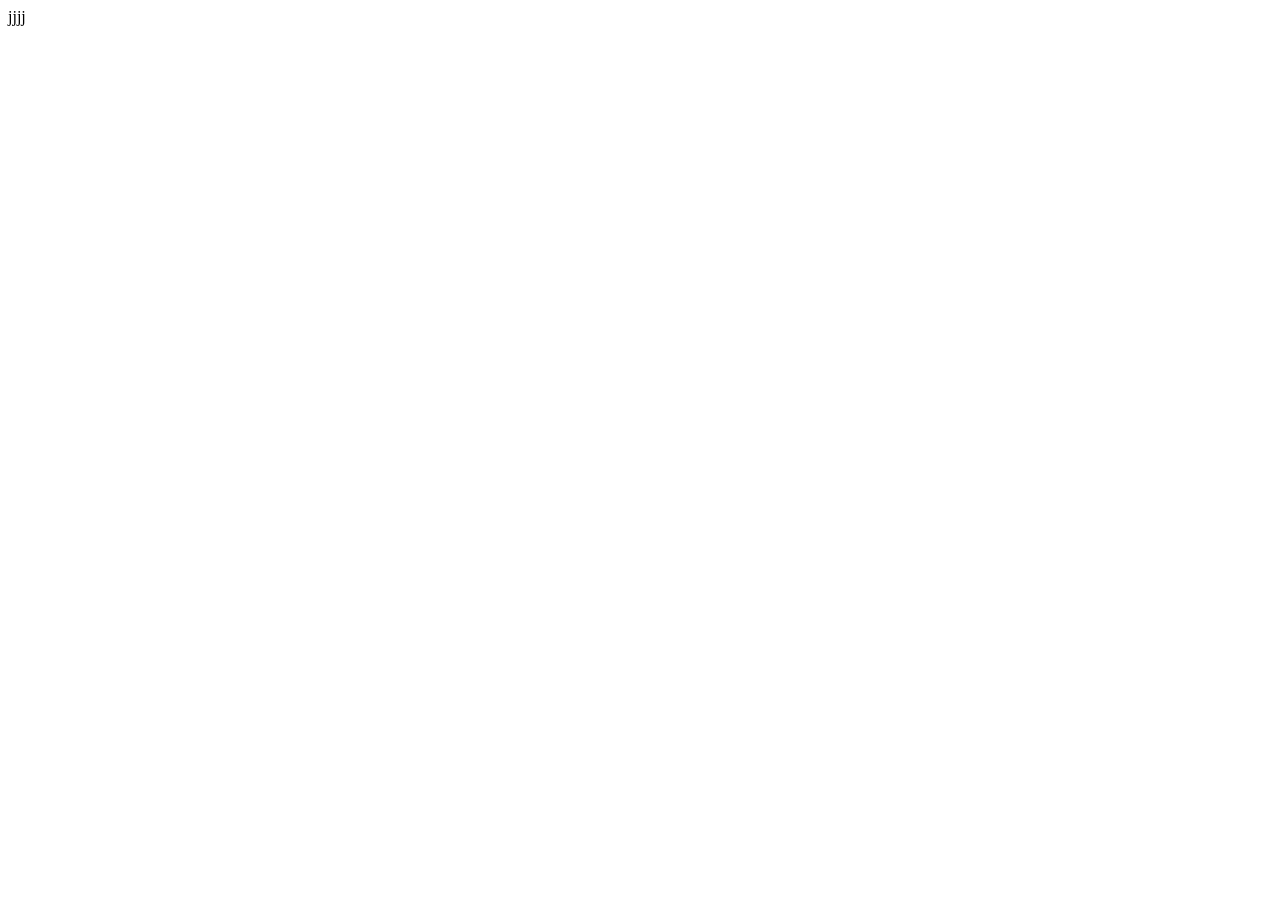
==== a3_skeleton.html @ fa976448 "Create a3_skeleton.html" ====
<!-- =========================================================
STEP 1: Add the required HTML5 skeleton
========================================================= -->
<!DOCTYPE html>
<html lang="en">
  <head>
    <meta charset="UTF-8" />
    <meta name="viewport" content="width=device-width, initial-scale=1.0" />
    <title>NAME</title>
  </head>

  <body>
    <!-- =========================================================
    STEP 2: Build the “top area” (site name + navigation) using simple HTML
    ========================================================= -->
jjjj


    <!-- =========================================================
    STEP 3: Hero section + “Get Started button” as a link
    ========================================================= -->

    

    <!-- =========================================================
    STEP 4: Features section (3 blocks) + featured content section
    ========================================================= -->

    

    <!-- =========================================================
    STEP 5: Two secondary content blocks + CTA section 
    ========================================================= -->

    

    <!-- =========================================================
    STEP 6: Footer 
    ========================================================= -->



  </body>
</html>
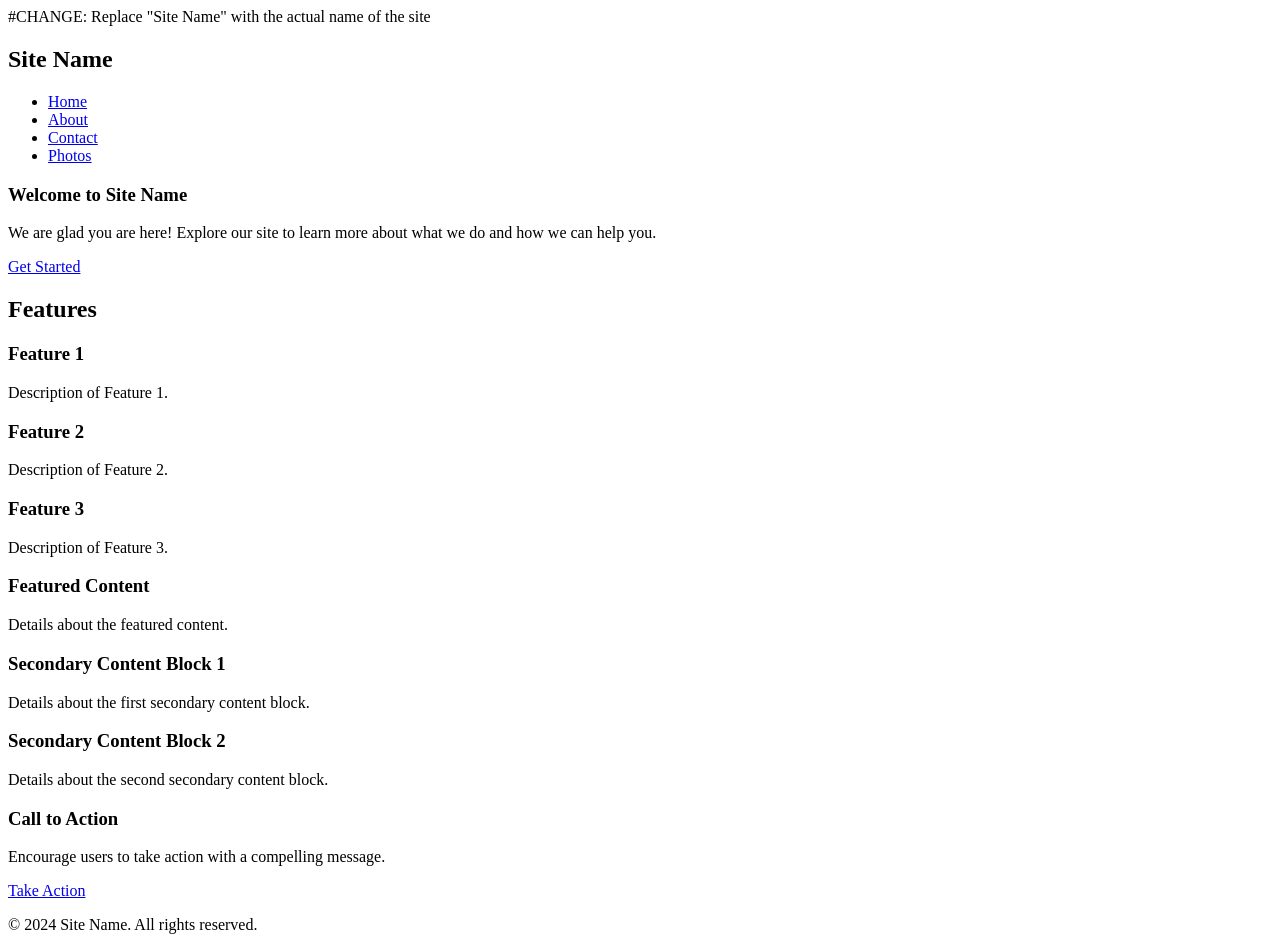
==== commit 66508980: "Basic outline for website" ====
--- a/a3_skeleton.html
+++ b/a3_skeleton.html
@@ -6,37 +6,80 @@
   <head>
     <meta charset="UTF-8" />
     <meta name="viewport" content="width=device-width, initial-scale=1.0" />
-    <title>NAME</title>
+    <title>Site Name</title>  #CHANGE: Replace "Site Name" with the actual name of the site
   </head>
 
   <body>
     <!-- =========================================================
     STEP 2: Build the “top area” (site name + navigation) using simple HTML
     ========================================================= -->
-jjjj
+    <h2>Site Name</h2> 
+      <ul> 
+        <li><a href="#">Home</a></li>
+        <li><a href="#about">About</a></li>
+        <li><a href="#contact">Contact</a></li>
+        <li><a href="#photos">Photos</a></li>
+      </ul>
+
 
 
     <!-- =========================================================
     STEP 3: Hero section + “Get Started button” as a link
     ========================================================= -->
+    <h3>Welcome to Site Name</h3>
+    <p>We are glad you are here! Explore our site to learn more about what we do and how we can help you.</p>
+    <a href="#get-started">Get Started</a>
 
     
 
     <!-- =========================================================
     STEP 4: Features section (3 blocks) + featured content section
     ========================================================= -->
+    <h2>Features</h2>
+    <div class="feature-block">
+      <h3>Feature 1</h3>
+      <p>Description of Feature 1.</p>
+    </div>
+    <div class="feature-block">
+      <h3>Feature 2</h3>
+      <p>Description of Feature 2.</p>
+    </div>
+    <div class="feature-block">
+      <h3>Feature 3</h3>
+      <p>Description of Feature 3.</p>
+    </div>
+    <div class="featured-content">
+      <h3>Featured Content</h3>
+      <p>Details about the featured content.</p>
+    </div>
 
     
 
     <!-- =========================================================
     STEP 5: Two secondary content blocks + CTA section 
     ========================================================= -->
+    <div class="secondary-content">
+      <h3>Secondary Content Block 1</h3>
+      <p>Details about the first secondary content block.</p>
+    </div>
+    <div class="secondary-content">
+      <h3>Secondary Content Block 2</h3>
+      <p>Details about the second secondary content block.</p>
+    </div>
+    <div class="cta-section">
+      <h3>Call to Action</h3>
+      <p>Encourage users to take action with a compelling message.</p>
+      <a href="#cta-link">Take Action</a>
+    </div>
 
     
 
     <!-- =========================================================
     STEP 6: Footer 
     ========================================================= -->
+    <footer>
+      <p>&copy; 2024 Site Name. All rights reserved.</p>
+    </footer>
 
 
 
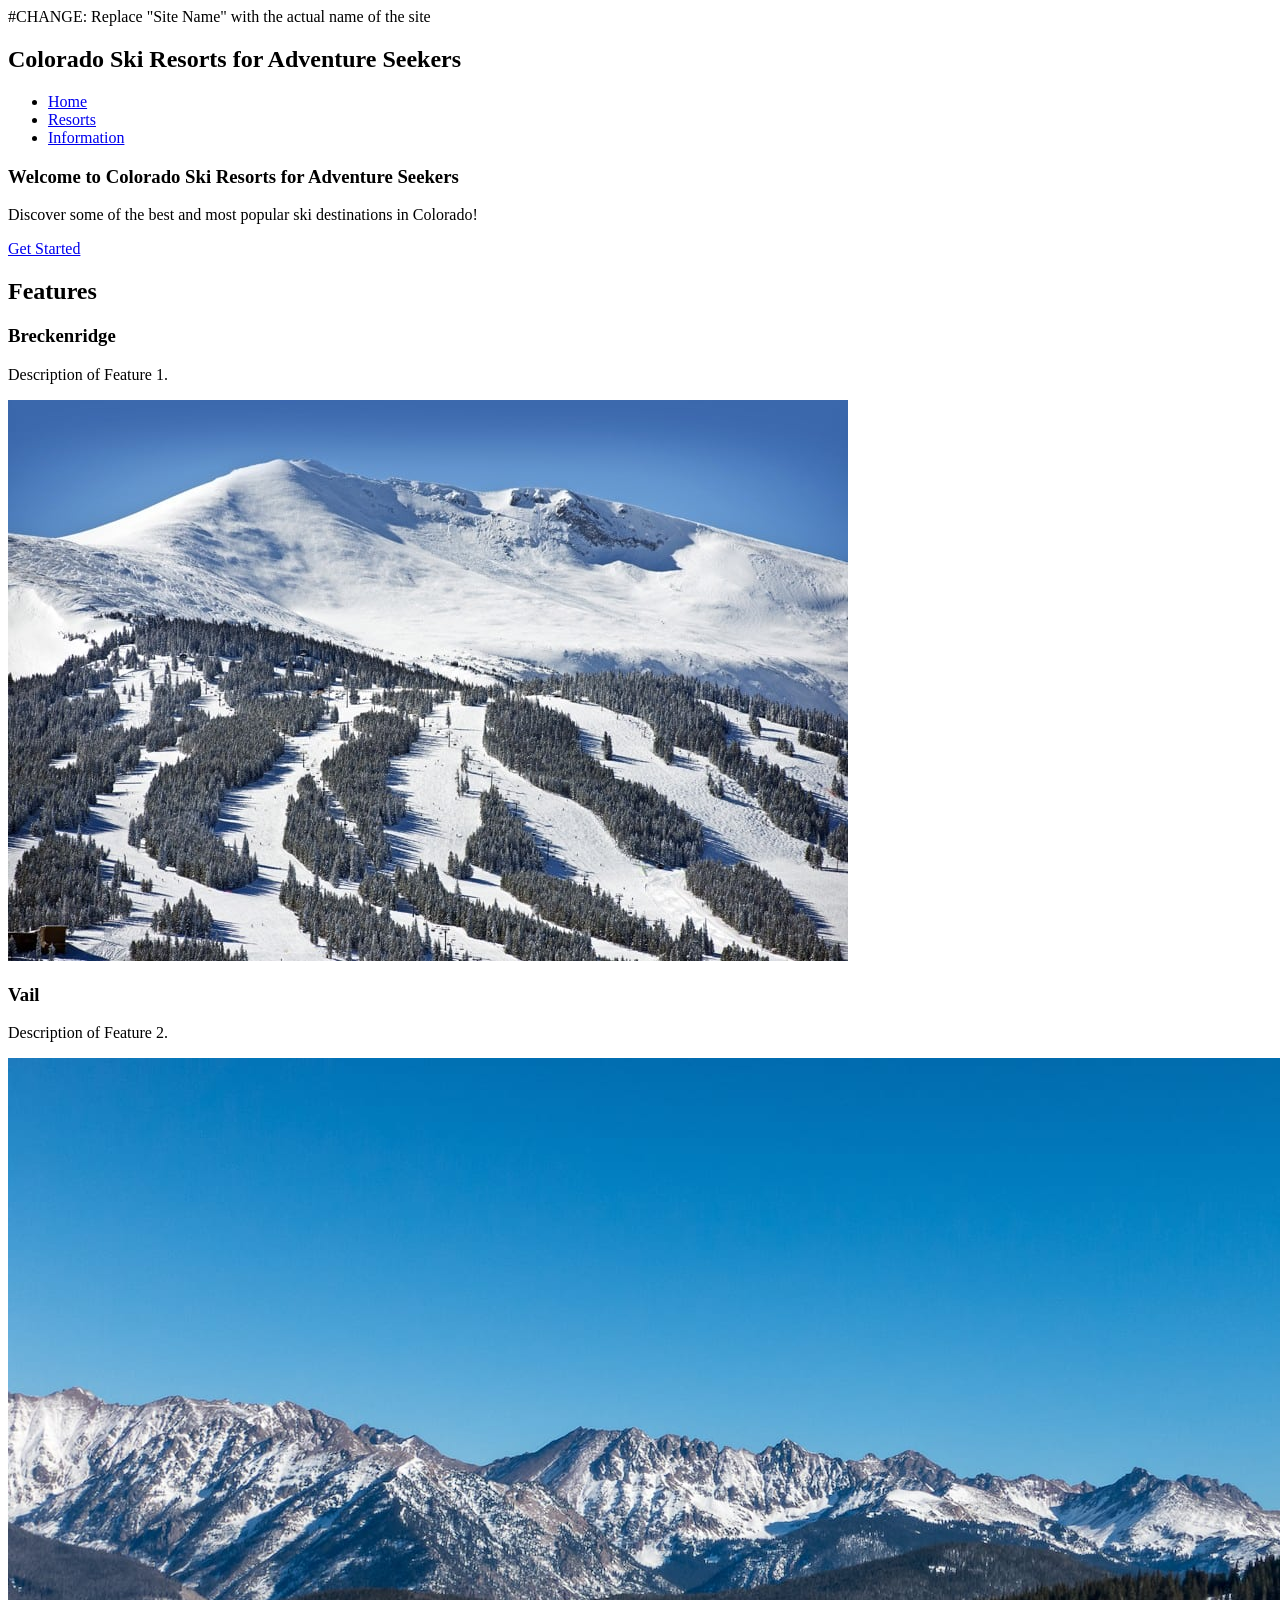
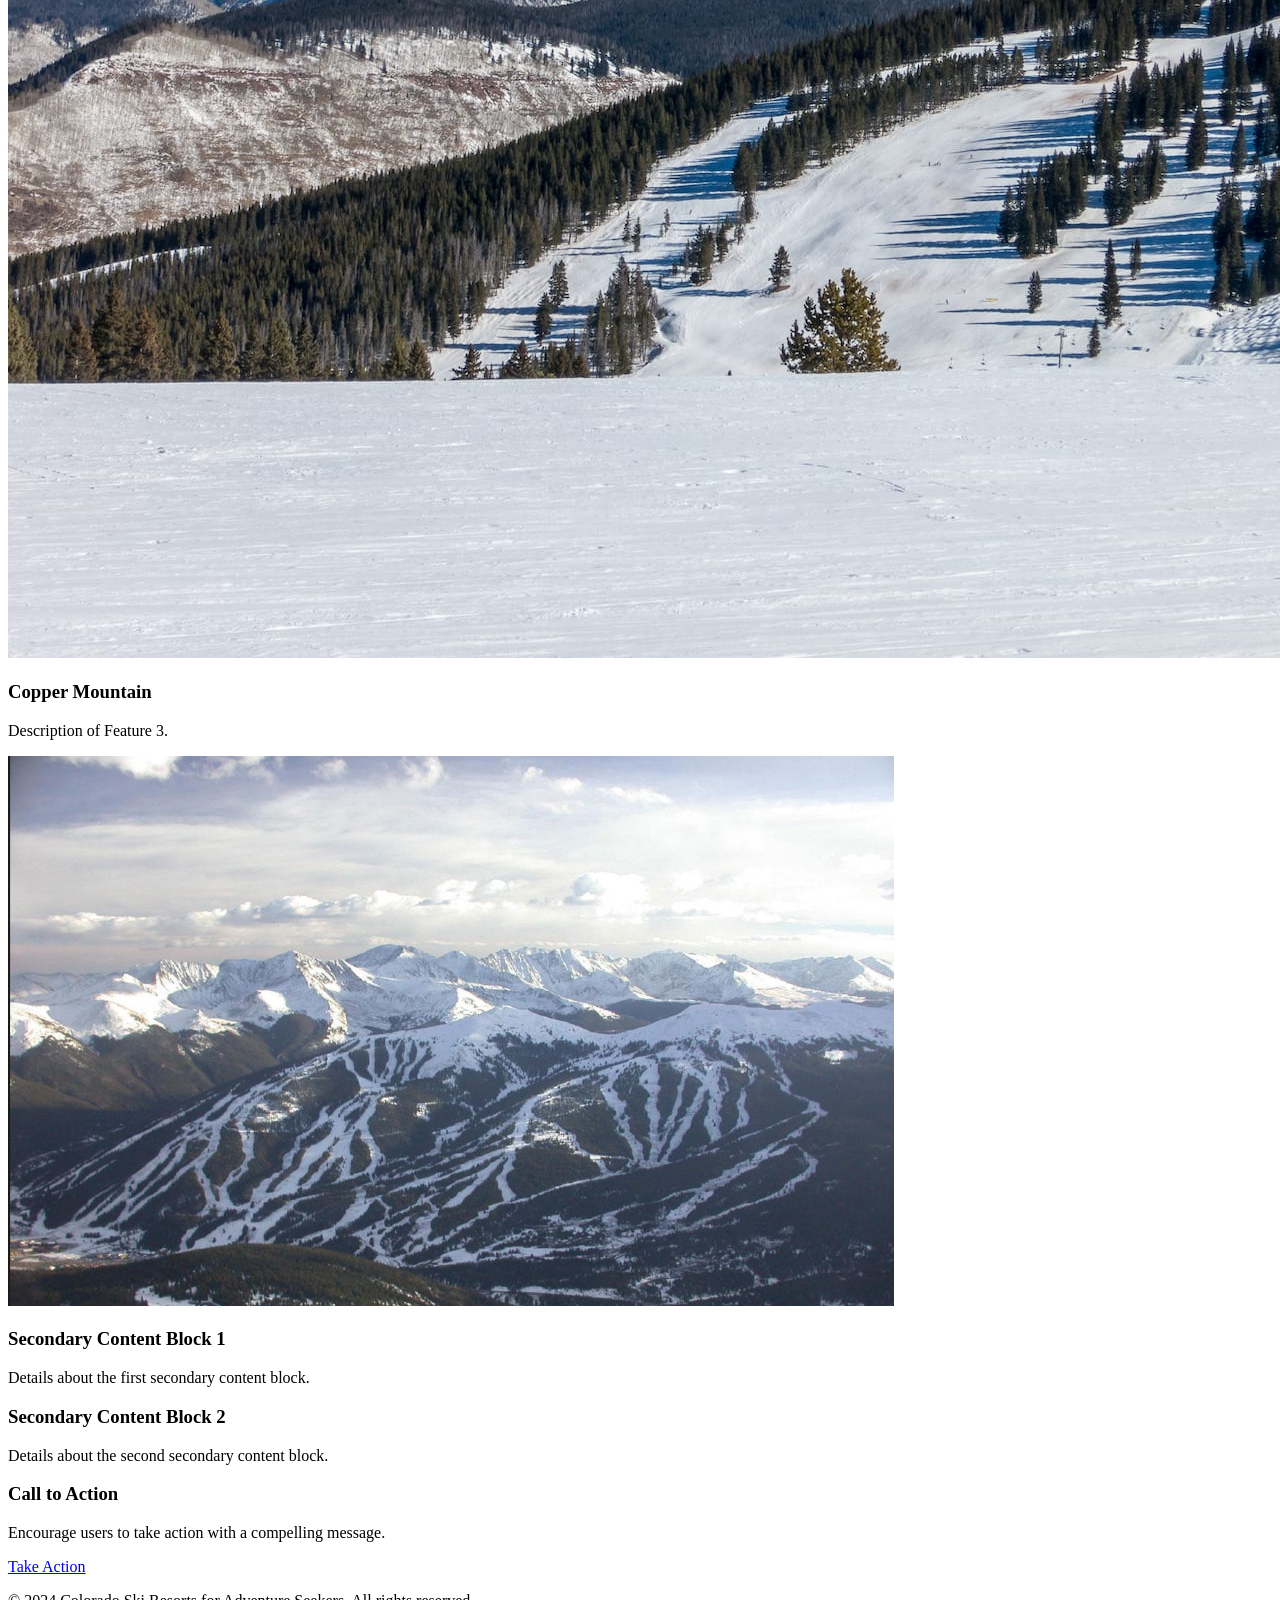
==== commit c8ce4203: "Added images and added basic name changes" ====
--- a/a3_skeleton.html
+++ b/a3_skeleton.html
@@ -6,19 +6,18 @@
   <head>
     <meta charset="UTF-8" />
     <meta name="viewport" content="width=device-width, initial-scale=1.0" />
-    <title>Site Name</title>  #CHANGE: Replace "Site Name" with the actual name of the site
+    <title>Colorado Ski Resorts for Adventure Seekers</title>  #CHANGE: Replace "Site Name" with the actual name of the site
   </head>
 
   <body>
     <!-- =========================================================
     STEP 2: Build the “top area” (site name + navigation) using simple HTML
     ========================================================= -->
-    <h2>Site Name</h2> 
+    <h2>Colorado Ski Resorts for Adventure Seekers</h2> 
       <ul> 
-        <li><a href="#">Home</a></li>
-        <li><a href="#about">About</a></li>
-        <li><a href="#contact">Contact</a></li>
-        <li><a href="#photos">Photos</a></li>
+        <li><a href="#home">Home</a></li>
+        <li><a href="#resorts">Resorts</a></li>
+        <li><a href="#info">Information</a></li>
       </ul>
 
 
@@ -26,34 +25,31 @@
     <!-- =========================================================
     STEP 3: Hero section + “Get Started button” as a link
     ========================================================= -->
-    <h3>Welcome to Site Name</h3>
-    <p>We are glad you are here! Explore our site to learn more about what we do and how we can help you.</p>
+    <h3>Welcome to Colorado Ski Resorts for Adventure Seekers</h3>
+    <p>Discover some of the best and most popular ski destinations in Colorado!</p>
     <a href="#get-started">Get Started</a>
 
     
 
     <!-- =========================================================
-    STEP 4: Features section (3 blocks) + featured content section
+    STEP 4: Features section (3 blocks) + featured content section / Images for each block
     ========================================================= -->
     <h2>Features</h2>
     <div class="feature-block">
-      <h3>Feature 1</h3>
+      <h3>Breckenridge</h3>
       <p>Description of Feature 1.</p>
+      <img src="images/breckenridge.jpg" alt="Describe Image here" />
     </div>
     <div class="feature-block">
-      <h3>Feature 2</h3>
+      <h3>Vail</h3>
       <p>Description of Feature 2.</p>
+      <img src="images/vail.jpg" alt="Describe Image here" />
     </div>
     <div class="feature-block">
-      <h3>Feature 3</h3>
+      <h3>Copper Mountain</h3>
       <p>Description of Feature 3.</p>
+      <img src="images/coppermountain.png" alt="Describe Image here" />
     </div>
-    <div class="featured-content">
-      <h3>Featured Content</h3>
-      <p>Details about the featured content.</p>
-    </div>
-
-    
 
     <!-- =========================================================
     STEP 5: Two secondary content blocks + CTA section 
@@ -78,7 +74,7 @@
     STEP 6: Footer 
     ========================================================= -->
     <footer>
-      <p>&copy; 2024 Site Name. All rights reserved.</p>
+      <p>&copy; 2024 Colorado Ski Resorts for Adventure Seekers. All rights reserved.</p>
     </footer>
 
 
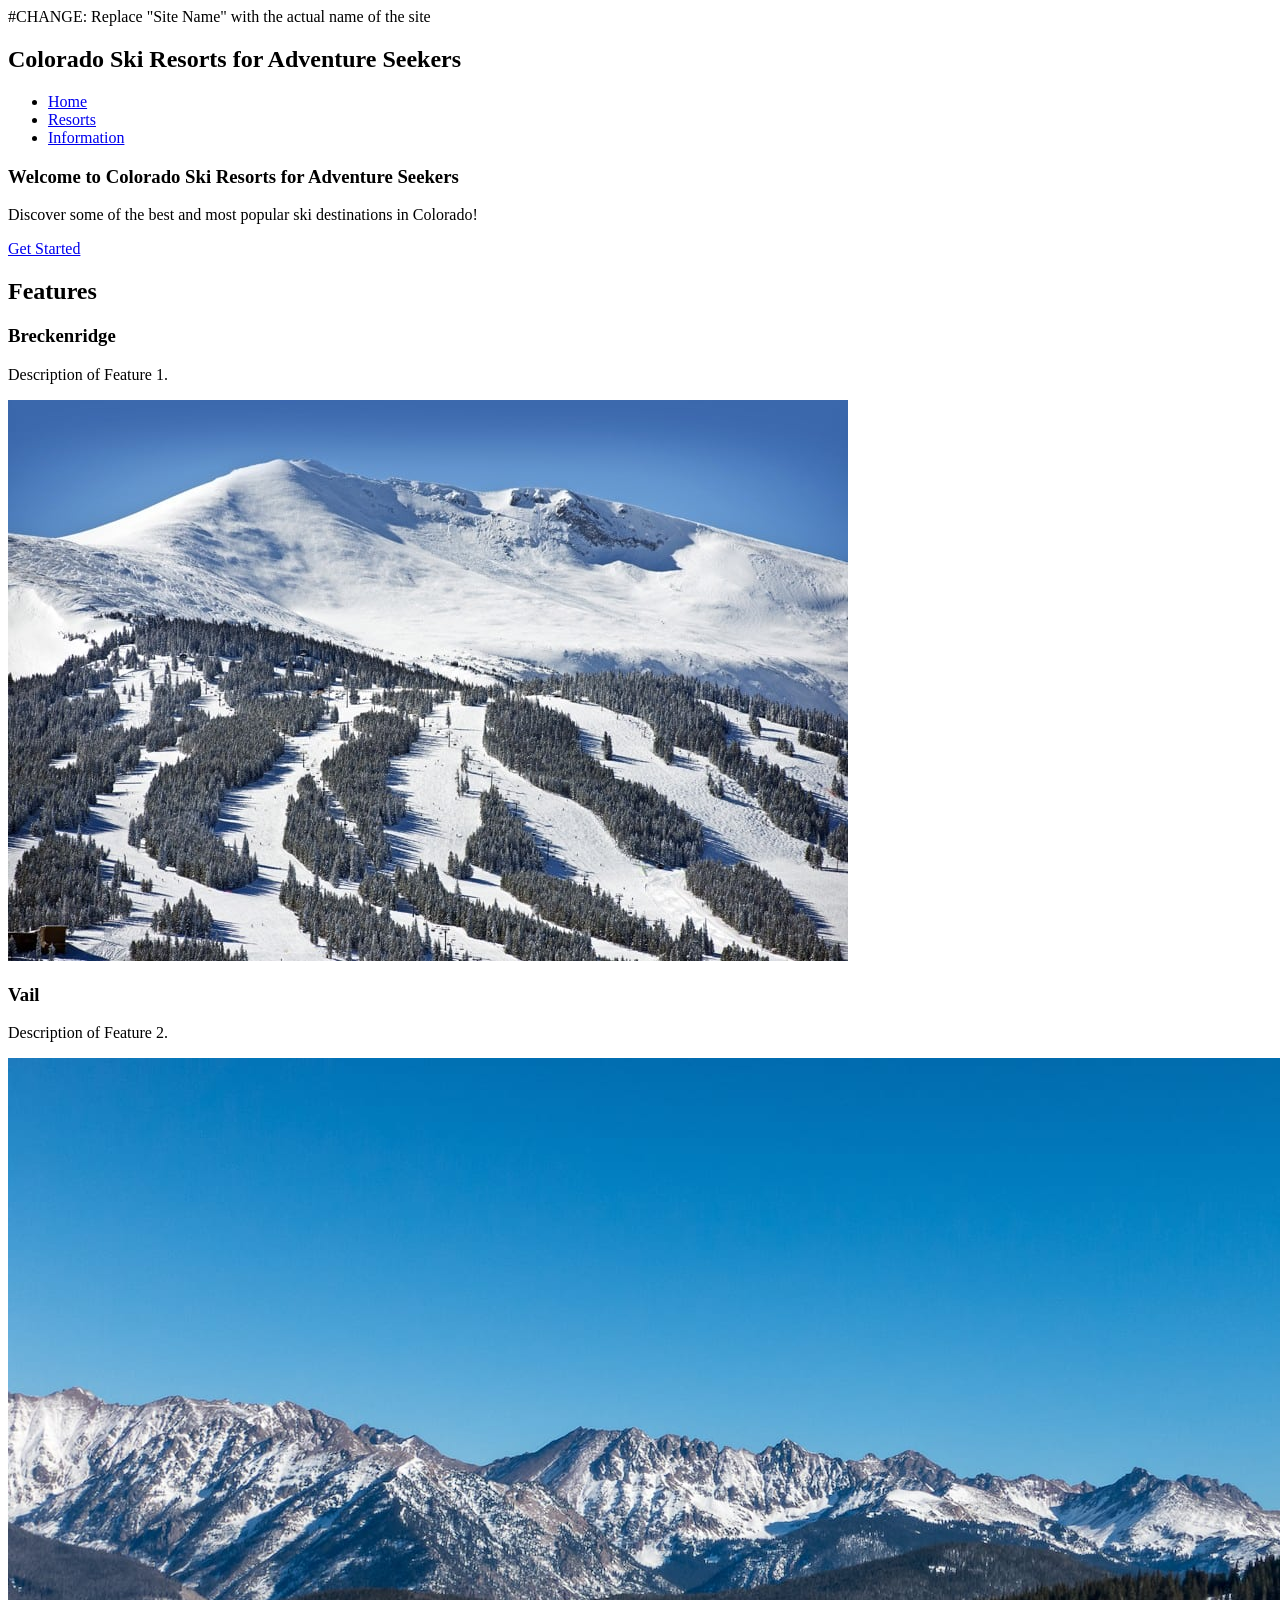
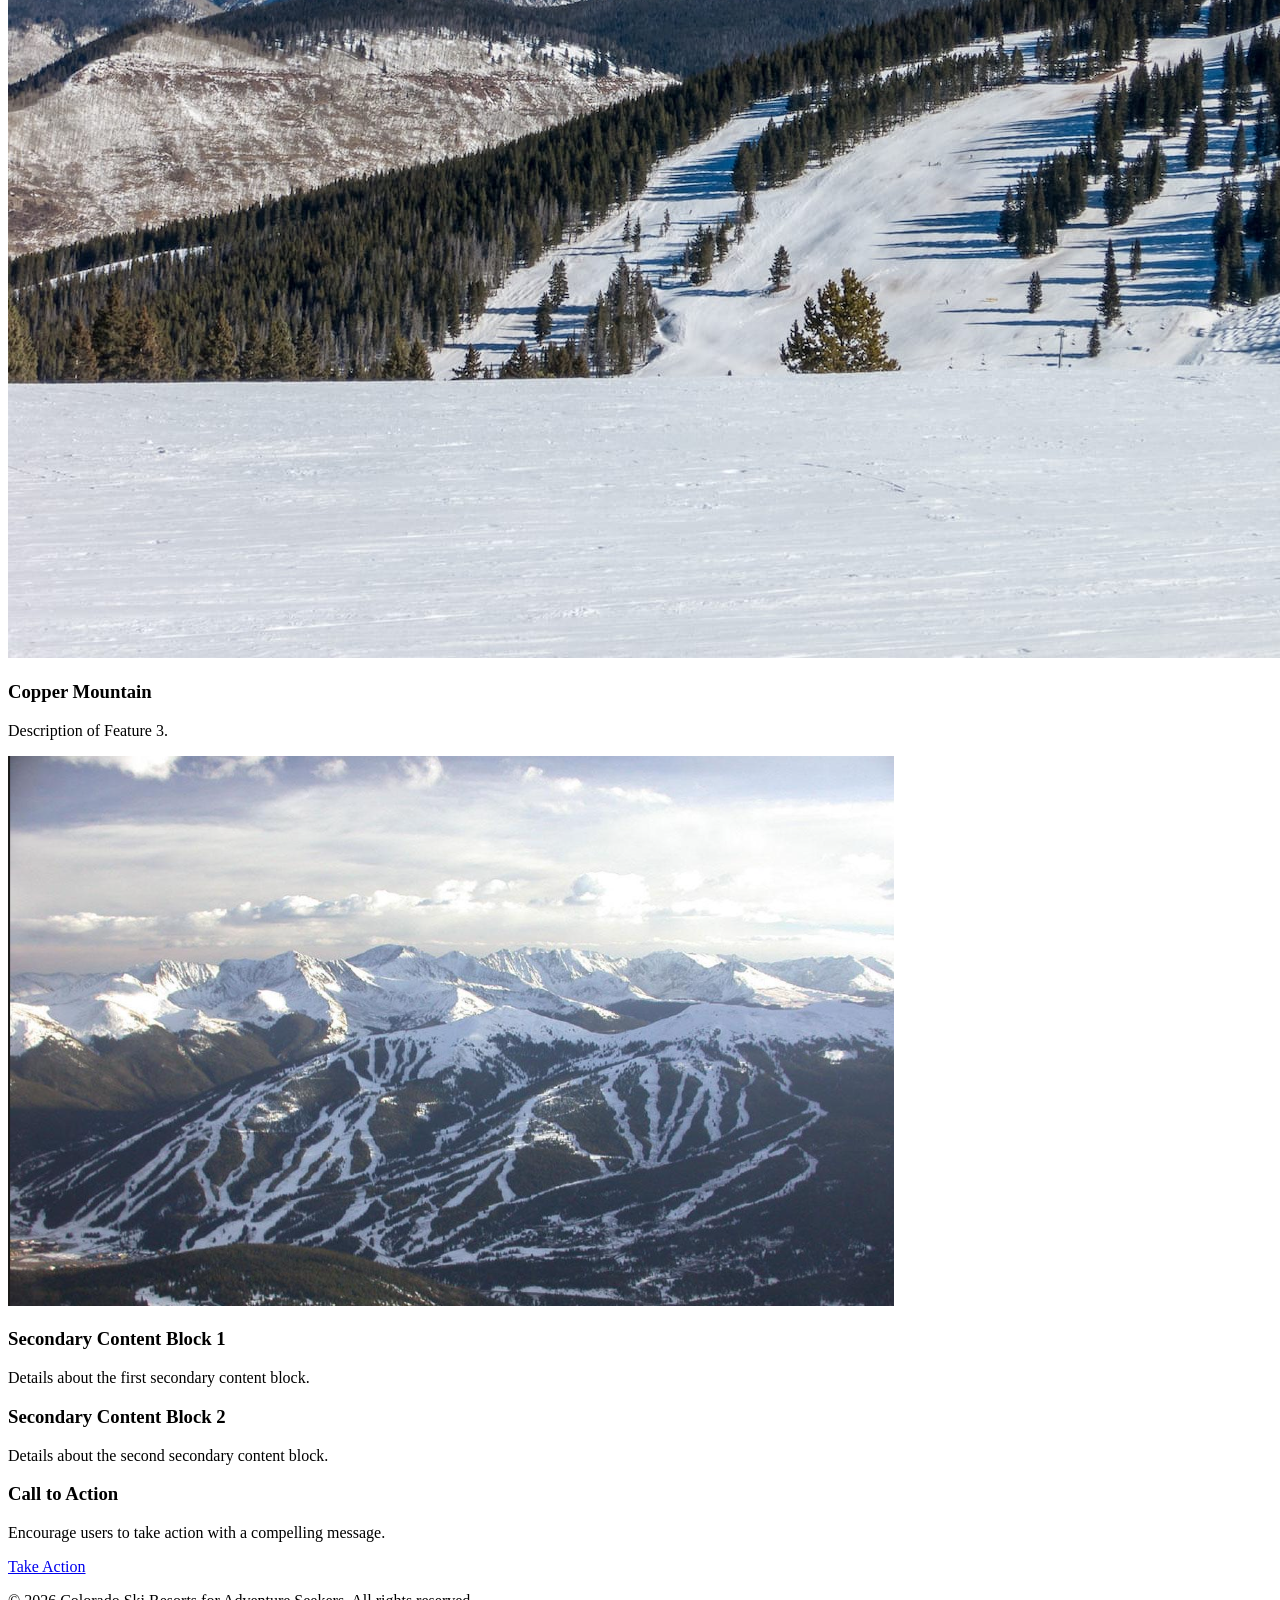
==== commit fd63e1ab: "Update a3_skeleton.html" ====
--- a/a3_skeleton.html
+++ b/a3_skeleton.html
@@ -74,10 +74,7 @@
     STEP 6: Footer 
     ========================================================= -->
     <footer>
-      <p>&copy; 2024 Colorado Ski Resorts for Adventure Seekers. All rights reserved.</p>
+      <p>&copy; 2026 Colorado Ski Resorts for Adventure Seekers. All rights reserved.</p>
     </footer>
-
-
-
   </body>
 </html>
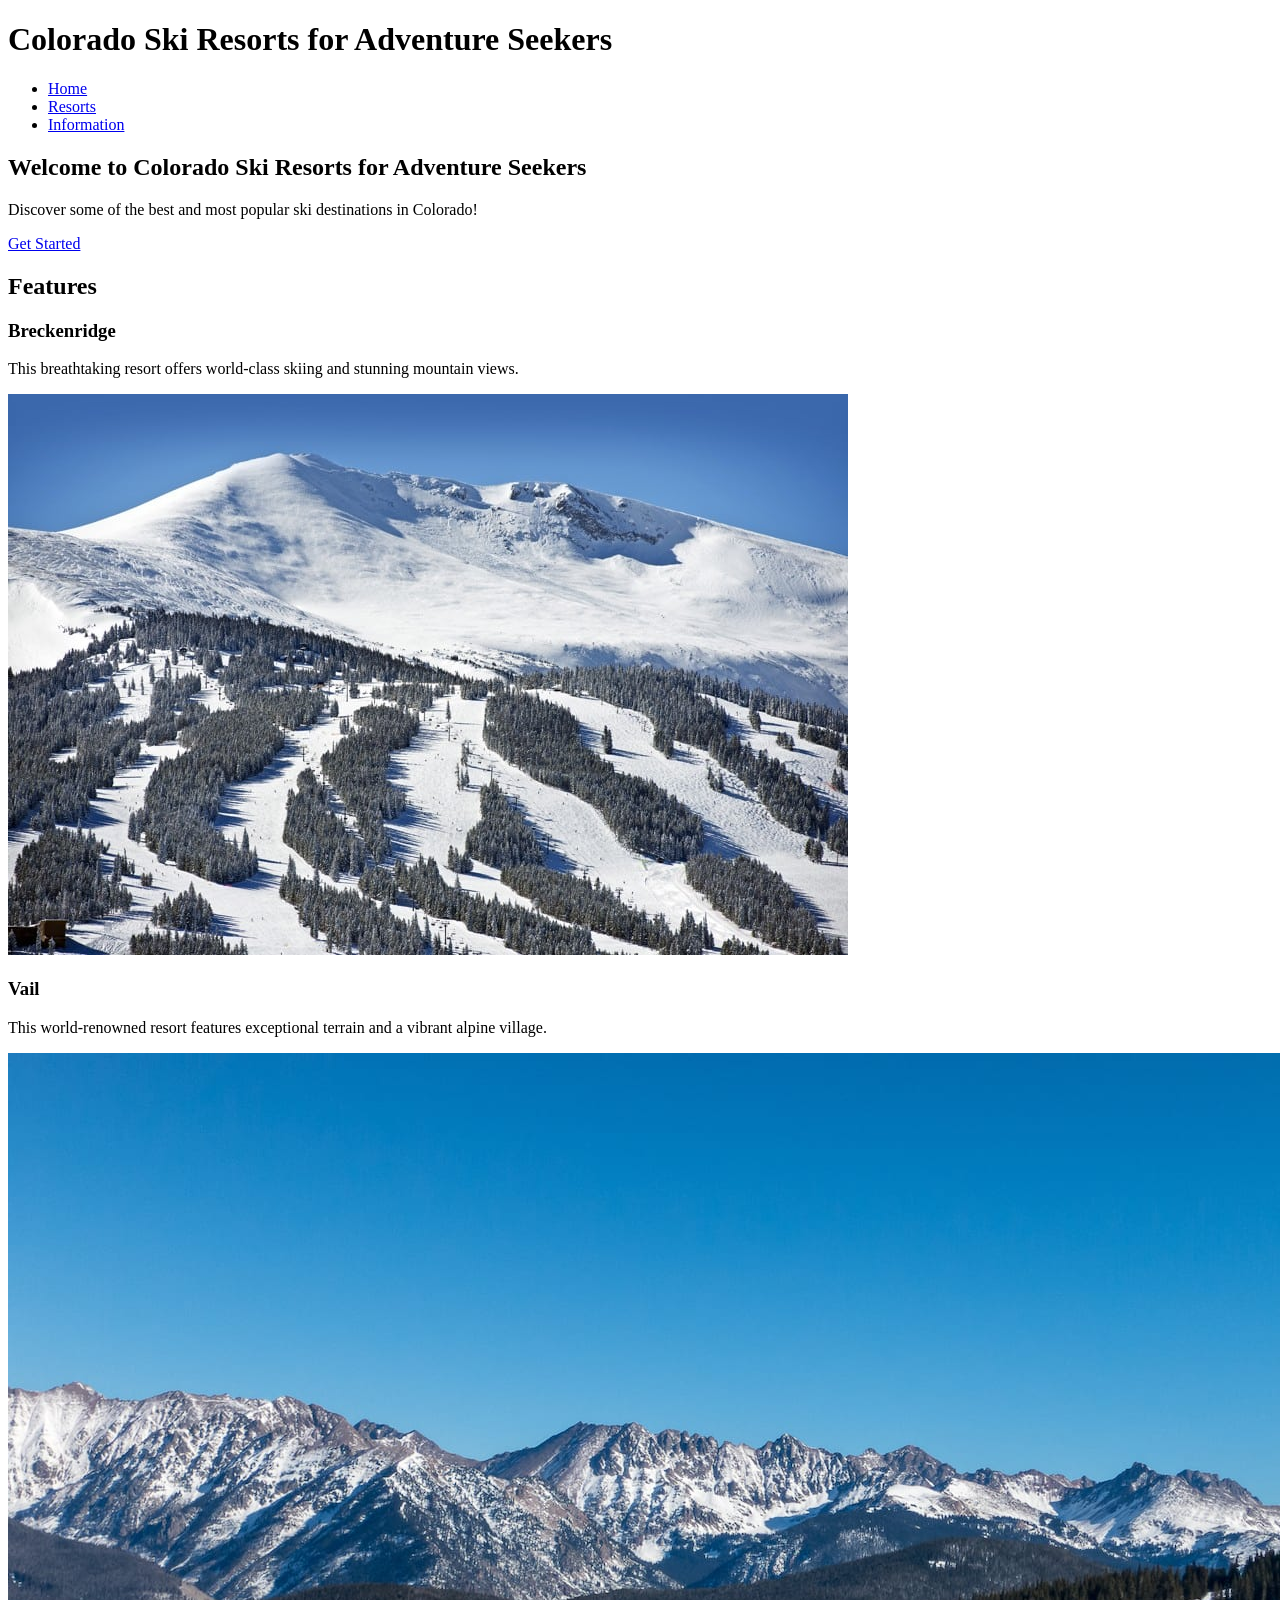
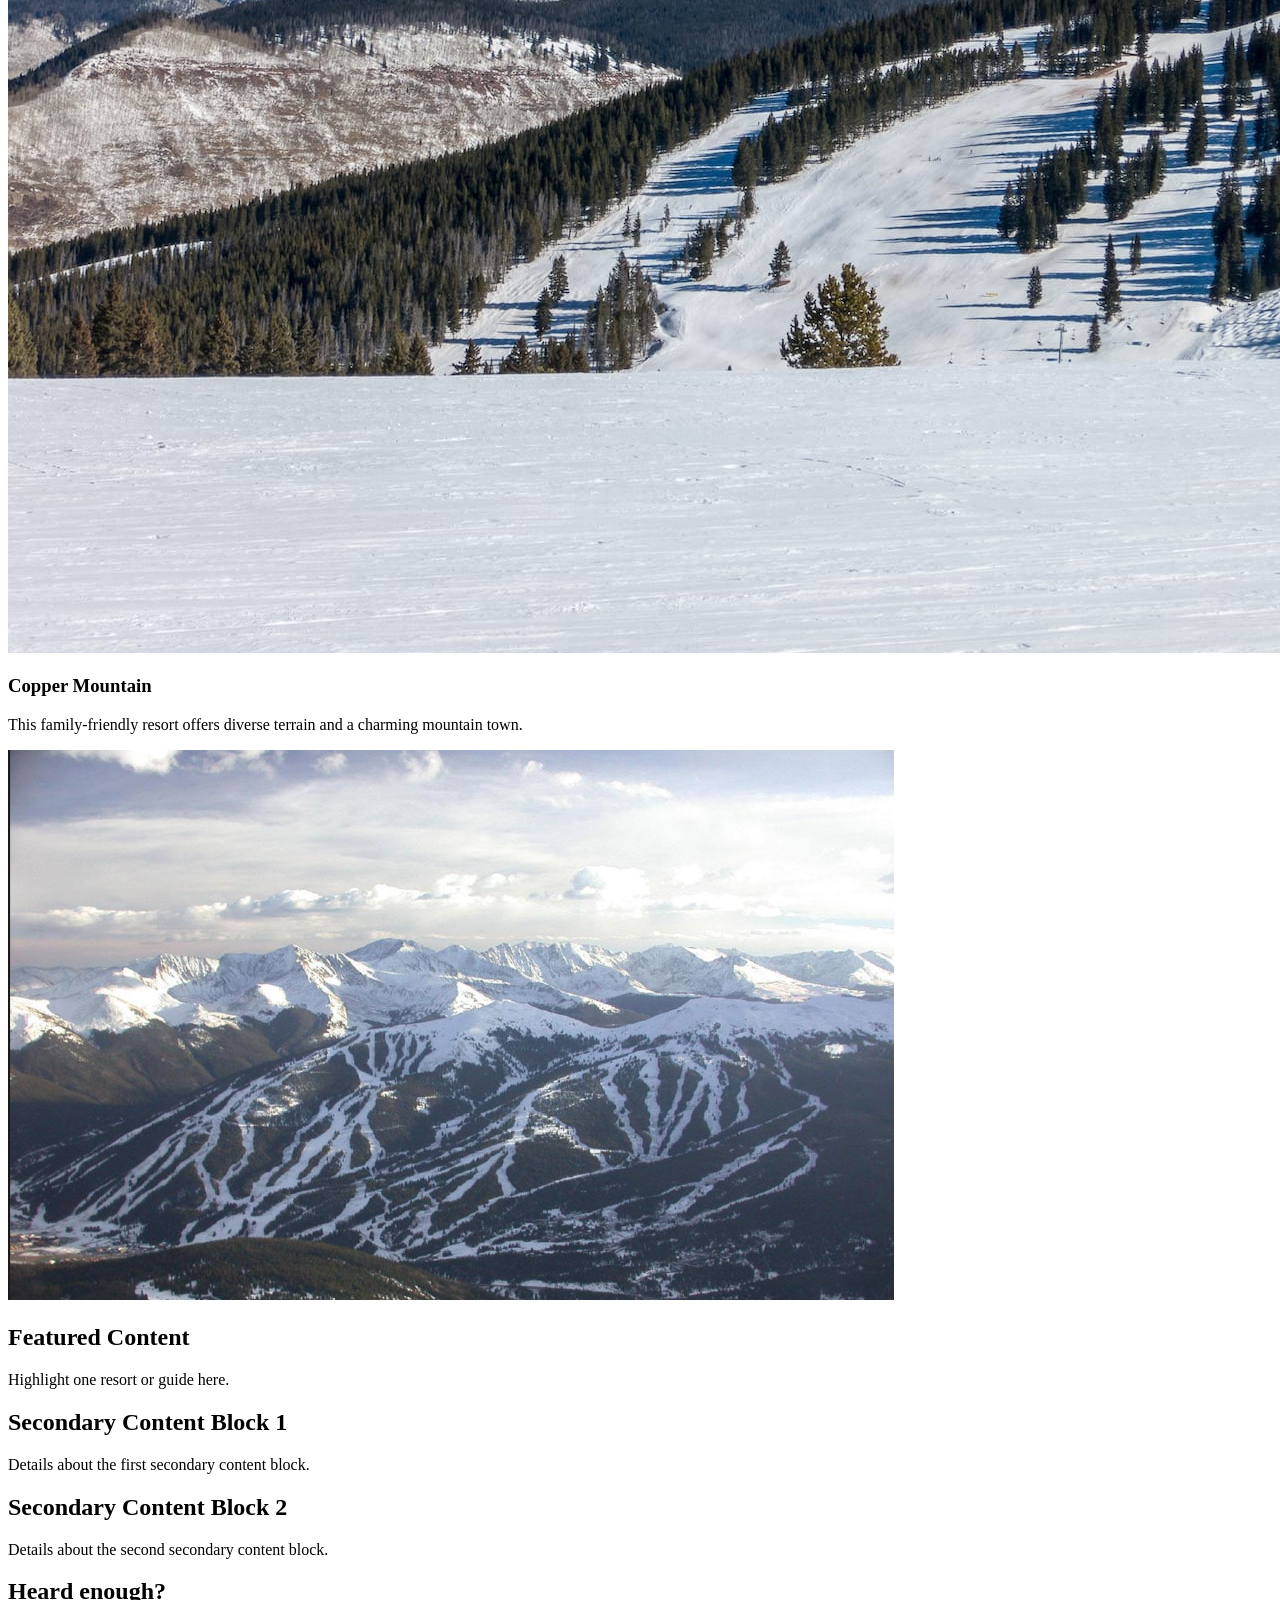
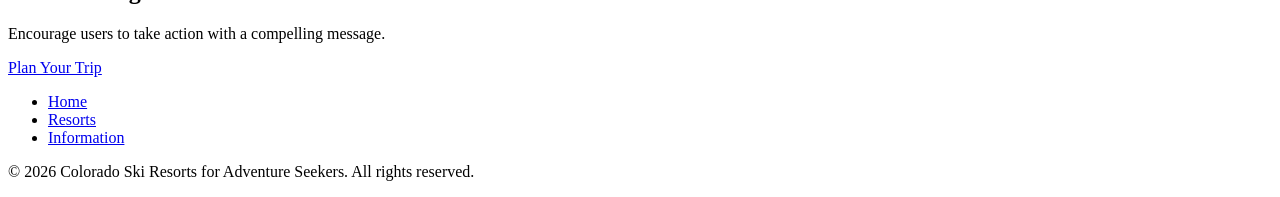
==== commit 0cc6532d: "Fixed basic HTML structure" ====
--- a/a3_skeleton.html
+++ b/a3_skeleton.html
@@ -6,18 +6,23 @@
   <head>
     <meta charset="UTF-8" />
     <meta name="viewport" content="width=device-width, initial-scale=1.0" />
-    <title>Colorado Ski Resorts for Adventure Seekers</title>  #CHANGE: Replace "Site Name" with the actual name of the site
+    <title>Colorado Ski Resorts for Adventure Seekers</title>  
   </head>
 
   <body>
     <!-- =========================================================
     STEP 2: Build the “top area” (site name + navigation) using simple HTML
     ========================================================= -->
-    <h2>Colorado Ski Resorts for Adventure Seekers</h2> 
-      <ul> 
-        <li><a href="#home">Home</a></li>
-        <li><a href="#resorts">Resorts</a></li>
-        <li><a href="#info">Information</a></li>
+    <header>
+      <h1>Colorado Ski Resorts for Adventure Seekers</h1>
+      <nav aria-label="Main">
+        <ul>
+          <li><a href="#home">Home</a></li>
+          <li><a href="#resorts">Resorts</a></li>
+          <li><a href="#info">Information</a></li>
+        </ul>
+      </nav>
+    </header>
       </ul>
 
 
@@ -25,48 +30,61 @@
     <!-- =========================================================
     STEP 3: Hero section + “Get Started button” as a link
     ========================================================= -->
-    <h3>Welcome to Colorado Ski Resorts for Adventure Seekers</h3>
-    <p>Discover some of the best and most popular ski destinations in Colorado!</p>
-    <a href="#get-started">Get Started</a>
+    <main>
+      <section class="hero">
+        <h2>Welcome to Colorado Ski Resorts for Adventure Seekers</h2>
+        <p>Discover some of the best and most popular ski destinations in Colorado!</p>
+        <a href="#get-started">Get Started</a>
+      </section>
 
     
 
     <!-- =========================================================
     STEP 4: Features section (3 blocks) + featured content section / Images for each block
     ========================================================= -->
-    <h2>Features</h2>
-    <div class="feature-block">
-      <h3>Breckenridge</h3>
-      <p>Description of Feature 1.</p>
-      <img src="images/breckenridge.jpg" alt="Describe Image here" />
-    </div>
-    <div class="feature-block">
-      <h3>Vail</h3>
-      <p>Description of Feature 2.</p>
-      <img src="images/vail.jpg" alt="Describe Image here" />
-    </div>
-    <div class="feature-block">
-      <h3>Copper Mountain</h3>
-      <p>Description of Feature 3.</p>
-      <img src="images/coppermountain.png" alt="Describe Image here" />
-    </div>
+     <section class="features">
+        <h2>Features</h2>
+        <div class="feature-block">
+          <h3>Breckenridge</h3>
+          <p>This breathtaking resort offers world-class skiing and stunning mountain views.</p>
+          <img src="images/breckenridge.jpg" alt="Describe the Breckenridge photo here" />
+        </div>
+        <div class="feature-block">
+          <h3>Vail</h3>
+          <p>This world-renowned resort features exceptional terrain and a vibrant alpine village.</p>
+          <img src="images/vail.jpg" alt="Describe the Vail photo here" />
+        </div>
+        <div class="feature-block">
+          <h3>Copper Mountain</h3>
+          <p>This family-friendly resort offers diverse terrain and a charming mountain town.</p>
+          <img src="images/coppermountain.png" alt="Describe the Copper Mountain photo here" />
+        </div>
+      </section>
+
+      <section class="featured-content">
+        <h2>Featured Content</h2>
+        <p>Highlight one resort or guide here.</p>
+      </section>
 
     <!-- =========================================================
     STEP 5: Two secondary content blocks + CTA section 
     ========================================================= -->
-    <div class="secondary-content">
-      <h3>Secondary Content Block 1</h3>
-      <p>Details about the first secondary content block.</p>
-    </div>
-    <div class="secondary-content">
-      <h3>Secondary Content Block 2</h3>
-      <p>Details about the second secondary content block.</p>
-    </div>
-    <div class="cta-section">
-      <h3>Call to Action</h3>
-      <p>Encourage users to take action with a compelling message.</p>
-      <a href="#cta-link">Take Action</a>
-    </div>
+    <section class="secondary-content">
+        <h2>Secondary Content Block 1</h2>
+        <p>Details about the first secondary content block.</p>
+      </section>
+      <section class="secondary-content">
+        <h2>Secondary Content Block 2</h2>
+        <p>Details about the second secondary content block.</p>
+      </section>
+
+
+    <section class="cta-section">
+        <h2>Heard enough?</h2>
+        <p>Encourage users to take action with a compelling message.</p>
+        <a href="#cta-link">Plan Your Trip</a>
+      </section>
+  </main>
 
     
 
@@ -74,6 +92,13 @@
     STEP 6: Footer 
     ========================================================= -->
     <footer>
+      <nav aria-label="Footer">
+        <ul>
+          <li><a href="#home">Home</a></li>
+          <li><a href="#resorts">Resorts</a></li>
+          <li><a href="#info">Information</a></li>
+        </ul>
+      </nav>
       <p>&copy; 2026 Colorado Ski Resorts for Adventure Seekers. All rights reserved.</p>
     </footer>
   </body>
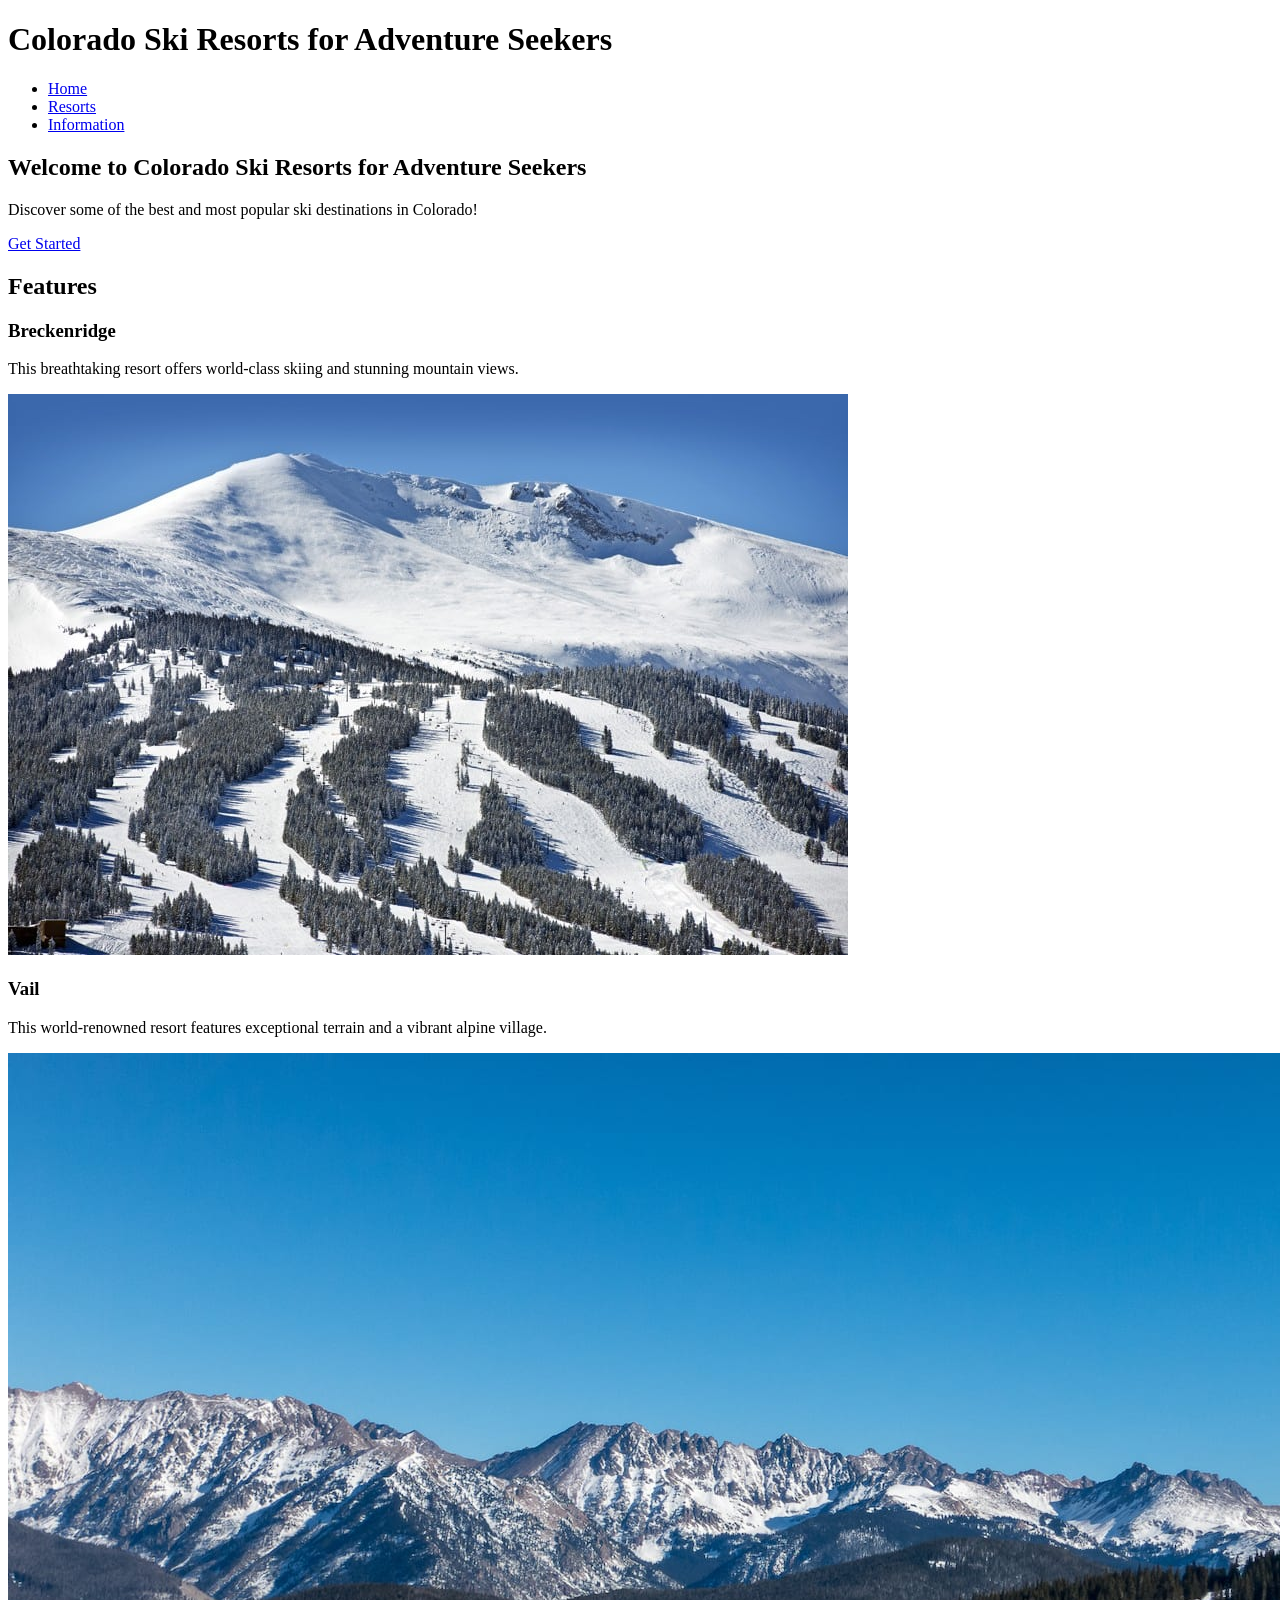
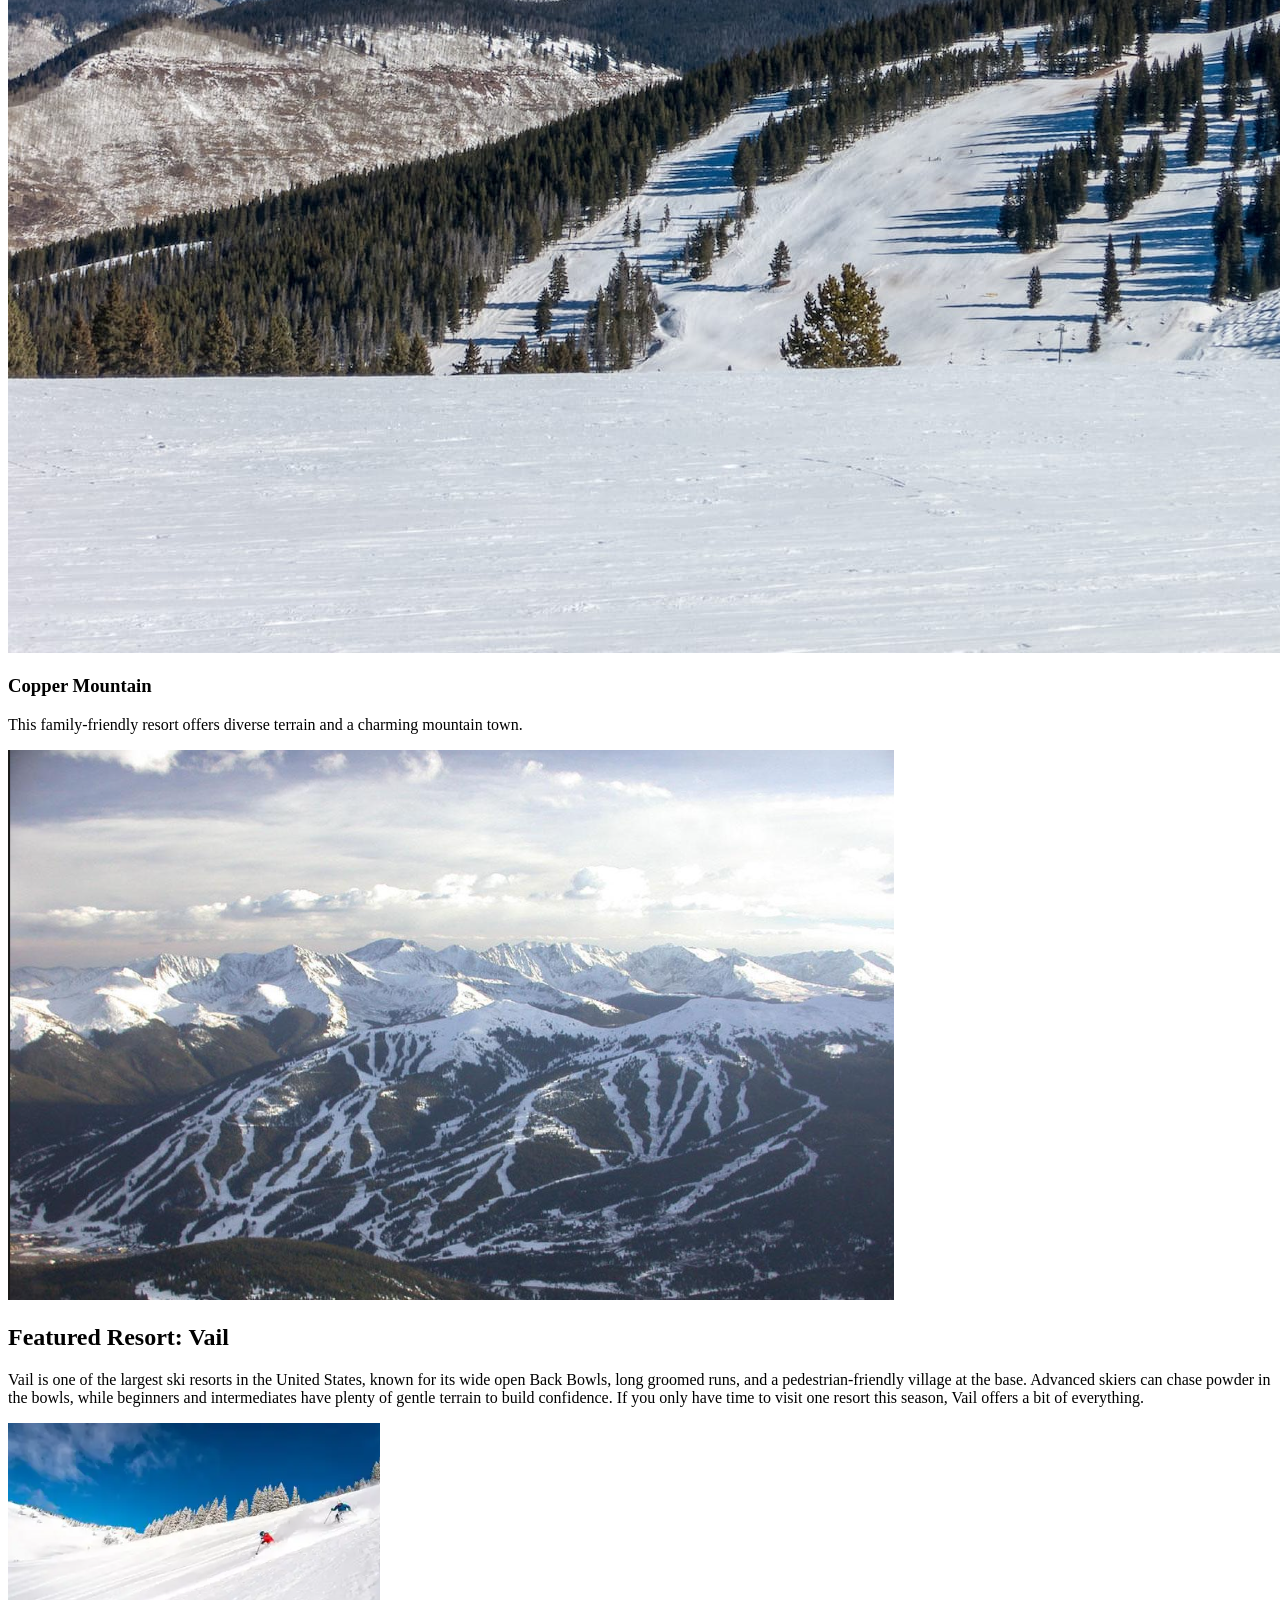
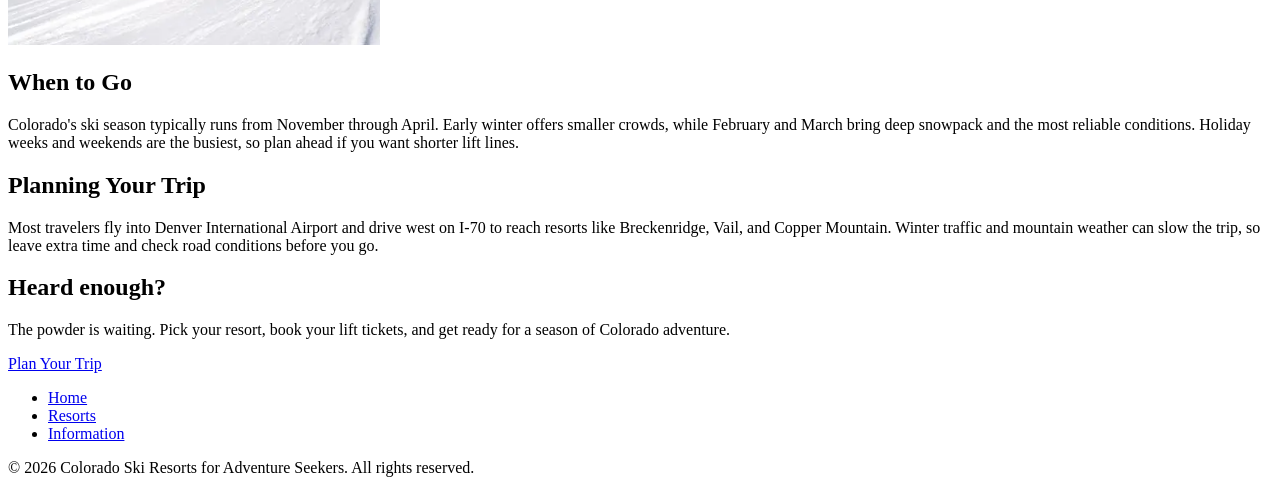
==== commit 2cdbb283: "Added last image, and updated description" ====
--- a/a3_skeleton.html
+++ b/a3_skeleton.html
@@ -47,43 +47,44 @@
         <div class="feature-block">
           <h3>Breckenridge</h3>
           <p>This breathtaking resort offers world-class skiing and stunning mountain views.</p>
-          <img src="images/breckenridge.jpg" alt="Describe the Breckenridge photo here" />
+          <img src="images/breckenridge.jpg" alt="Front of Breckenridge ski resort" />
         </div>
         <div class="feature-block">
           <h3>Vail</h3>
           <p>This world-renowned resort features exceptional terrain and a vibrant alpine village.</p>
-          <img src="images/vail.jpg" alt="Describe the Vail photo here" />
+          <img src="images/vail.jpg" alt="View from the top of Vail ski resort" />
         </div>
         <div class="feature-block">
           <h3>Copper Mountain</h3>
           <p>This family-friendly resort offers diverse terrain and a charming mountain town.</p>
-          <img src="images/coppermountain.png" alt="Describe the Copper Mountain photo here" />
+          <img src="images/coppermountain.png" alt="Aerial view of Copper Mountain ski resort" />
         </div>
       </section>
 
       <section class="featured-content">
-        <h2>Featured Content</h2>
-        <p>Highlight one resort or guide here.</p>
+        <h2>Featured Resort: Vail</h2>
+        <p>Vail is one of the largest ski resorts in the United States, known for its wide open Back Bowls, long groomed runs, and a pedestrian-friendly village at the base. Advanced skiers can chase powder in the bowls, while beginners and intermediates have plenty of gentle terrain to build confidence. If you only have time to visit one resort this season, Vail offers a bit of everything.</p>
+        <img src="images/vail-back-bowls.png" alt="Skiers crossing open powder in Vail's Back Bowls" />
       </section>
 
     <!-- =========================================================
     STEP 5: Two secondary content blocks + CTA section 
     ========================================================= -->
     <section class="secondary-content">
-        <h2>Secondary Content Block 1</h2>
-        <p>Details about the first secondary content block.</p>
+        <h2>When to Go</h2>
+        <p>Colorado's ski season typically runs from November through April. Early winter offers smaller crowds, while February and March bring deep snowpack and the most reliable conditions. Holiday weeks and weekends are the busiest, so plan ahead if you want shorter lift lines.</p>
       </section>
       <section class="secondary-content">
-        <h2>Secondary Content Block 2</h2>
-        <p>Details about the second secondary content block.</p>
+        <h2>Planning Your Trip</h2>
+        <p>Most travelers fly into Denver International Airport and drive west on I-70 to reach resorts like Breckenridge, Vail, and Copper Mountain. Winter traffic and mountain weather can slow the trip, so leave extra time and check road conditions before you go.</p>
       </section>
 
 
     <section class="cta-section">
-        <h2>Heard enough?</h2>
-        <p>Encourage users to take action with a compelling message.</p>
-        <a href="#cta-link">Plan Your Trip</a>
-      </section>
+      <h2>Heard enough?</h2>
+      <p>The powder is waiting. Pick your resort, book your lift tickets, and get ready for a season of Colorado adventure.</p>
+      <a href="#resorts">Plan Your Trip</a>
+    </section>
   </main>
 
     
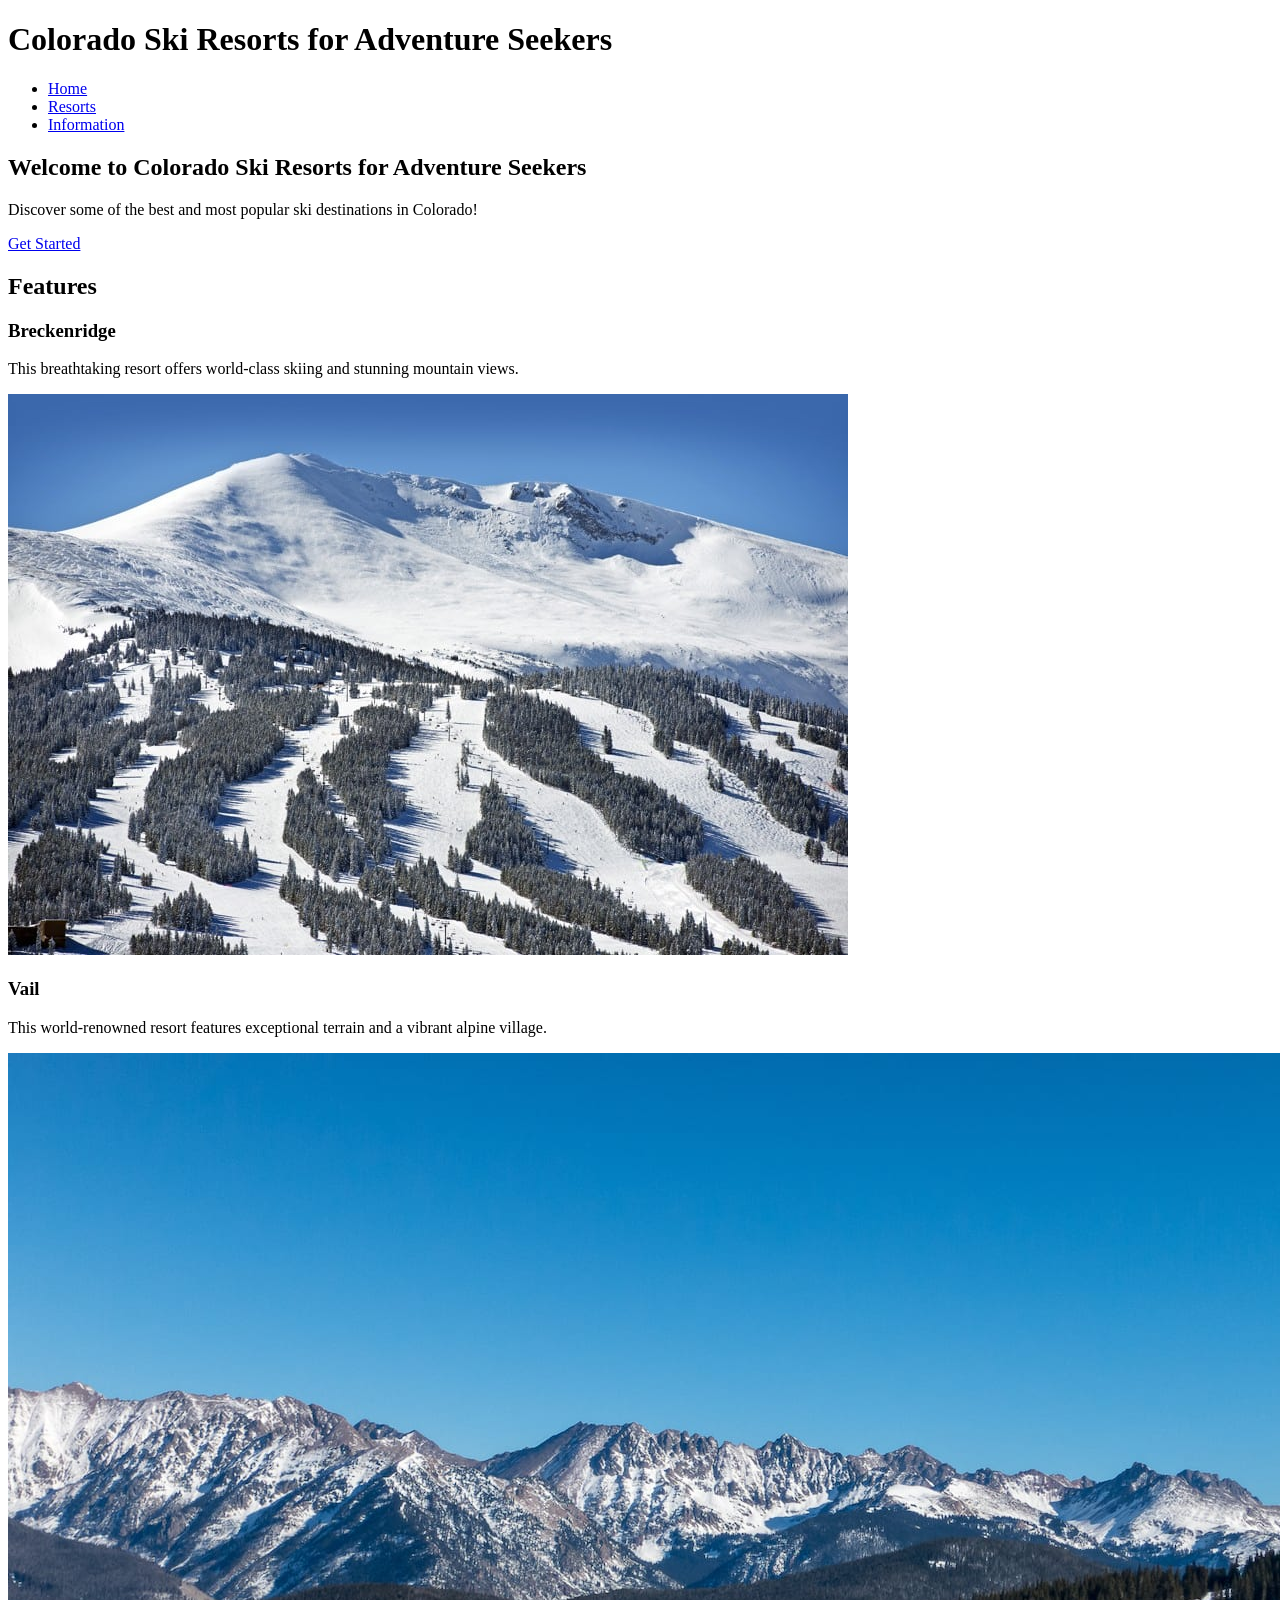
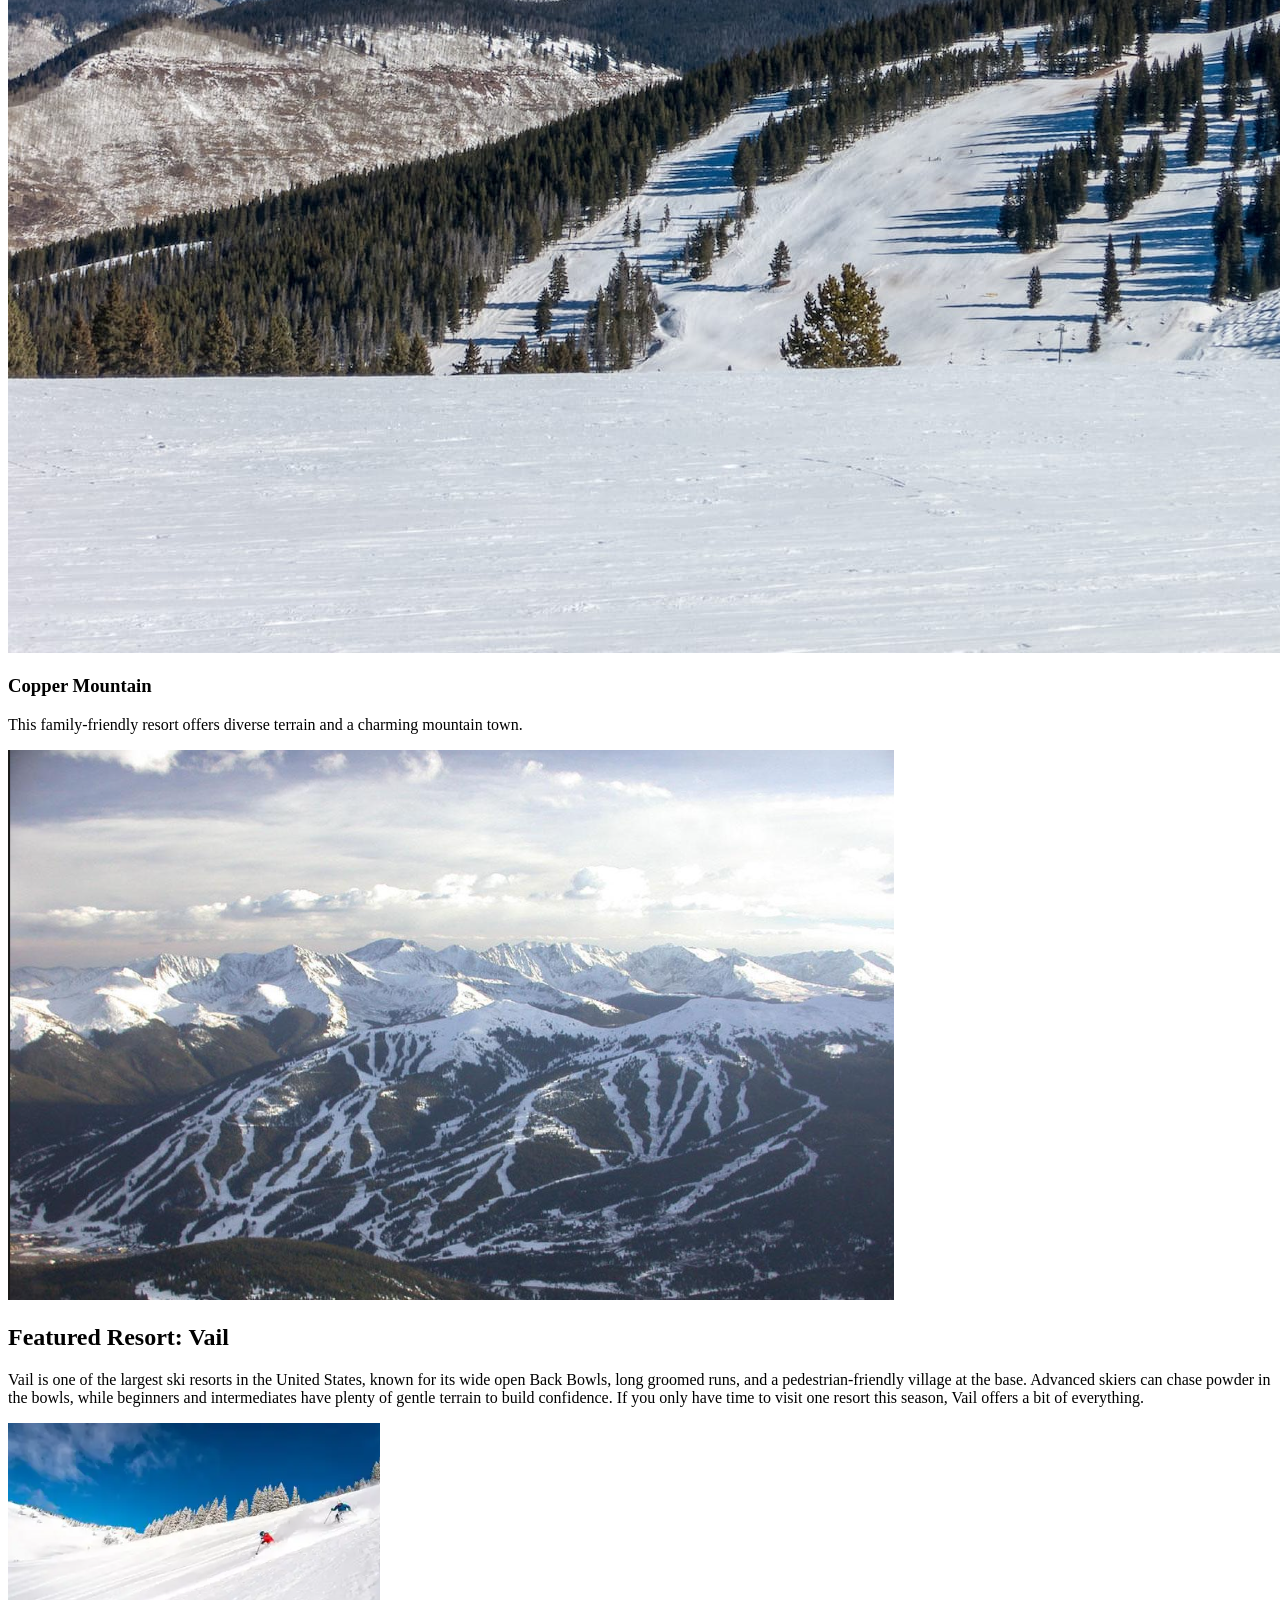
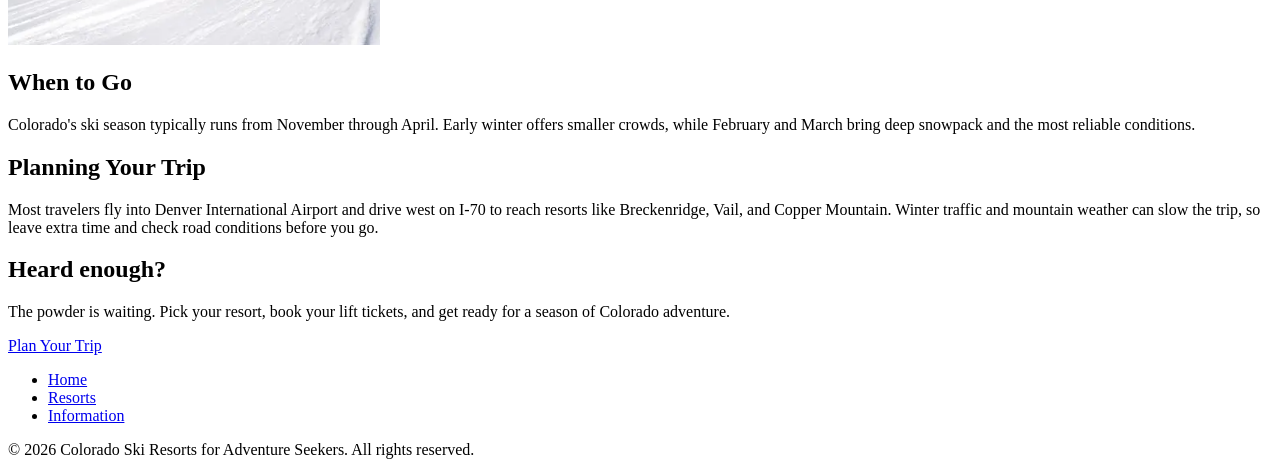
==== commit bdca0b7b: "final revised version" ====
--- a/a3_skeleton.html
+++ b/a3_skeleton.html
@@ -4,8 +4,8 @@
 <!DOCTYPE html>
 <html lang="en">
   <head>
-    <meta charset="UTF-8" />
-    <meta name="viewport" content="width=device-width, initial-scale=1.0" />
+    <meta charset="UTF-8">
+    <meta name="viewport" content="width=device-width, initial-scale=1.0" >
     <title>Colorado Ski Resorts for Adventure Seekers</title>  
   </head>
 
@@ -23,7 +23,6 @@
         </ul>
       </nav>
     </header>
-      </ul>
 
 
 
@@ -47,24 +46,24 @@
         <div class="feature-block">
           <h3>Breckenridge</h3>
           <p>This breathtaking resort offers world-class skiing and stunning mountain views.</p>
-          <img src="images/breckenridge.jpg" alt="Front of Breckenridge ski resort" />
+          <img src="images/breckenridge.jpg" alt="Front of Breckenridge ski resort" >
         </div>
         <div class="feature-block">
           <h3>Vail</h3>
           <p>This world-renowned resort features exceptional terrain and a vibrant alpine village.</p>
-          <img src="images/vail.jpg" alt="View from the top of Vail ski resort" />
+          <img src="images/vail.jpg" alt="View from the top of Vail ski resort" >
         </div>
         <div class="feature-block">
           <h3>Copper Mountain</h3>
           <p>This family-friendly resort offers diverse terrain and a charming mountain town.</p>
-          <img src="images/coppermountain.png" alt="Aerial view of Copper Mountain ski resort" />
+          <img src="images/coppermountain.png" alt="Aerial view of Copper Mountain ski resort" >
         </div>
       </section>
 
       <section class="featured-content">
         <h2>Featured Resort: Vail</h2>
         <p>Vail is one of the largest ski resorts in the United States, known for its wide open Back Bowls, long groomed runs, and a pedestrian-friendly village at the base. Advanced skiers can chase powder in the bowls, while beginners and intermediates have plenty of gentle terrain to build confidence. If you only have time to visit one resort this season, Vail offers a bit of everything.</p>
-        <img src="images/vail-back-bowls.png" alt="Skiers crossing open powder in Vail's Back Bowls" />
+        <img src="images/vail-back-bowls.png" alt="Skiers crossing open powder in Vail's Back Bowls" >
       </section>
 
     <!-- =========================================================
@@ -72,7 +71,7 @@
     ========================================================= -->
     <section class="secondary-content">
         <h2>When to Go</h2>
-        <p>Colorado's ski season typically runs from November through April. Early winter offers smaller crowds, while February and March bring deep snowpack and the most reliable conditions. Holiday weeks and weekends are the busiest, so plan ahead if you want shorter lift lines.</p>
+        <p>Colorado's ski season typically runs from November through April. Early winter offers smaller crowds, while February and March bring deep snowpack and the most reliable conditions.</p>
       </section>
       <section class="secondary-content">
         <h2>Planning Your Trip</h2>
